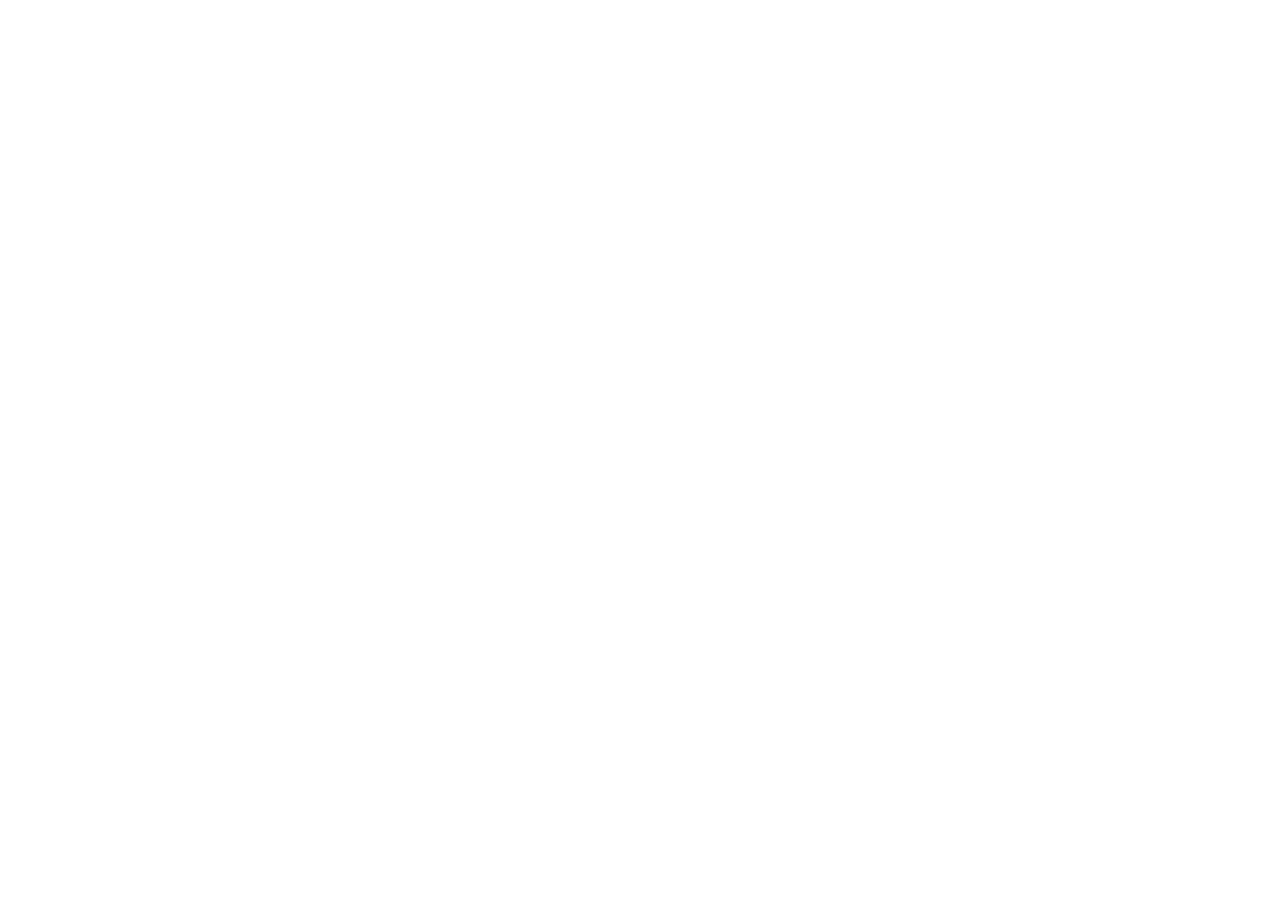
==== google-map-test3.html @ c40cdfe6 "sample of cwru campus map with nearby parking" ====
<!DOCTYPE html>
<html>

<head>
    <title>Place Searches</title>
    <meta name="viewport" content="initial-scale=1.0, user-scalable=no">
    <meta charset="utf-8">
    <style>
        /* Always set the map height explicitly to define the size of the div
       * element that contains the map. */
        #map {
            height: 50%;
            width: 50%;
        }

        /* Optional: Makes the sample page fill the window. */
        html,
        body {
            height: 100%;
            margin: 0;
            padding: 0;
        }
    </style>
    <script>
        // This example requires the Places library. Include the libraries=places
        // parameter when you first load the API. For example:
        // <script src="https://maps.googleapis.com/maps/api/js?key=YOUR_API_KEY&libraries=places">

        var map;
        var infowindow;

        function initMap() {
            var CWRU = {lat: 41.50416, lng: -81.60845};

            map = new google.maps.Map(document.getElementById('map'), {
                center: CWRU,
                zoom: 16
            });

            infowindow = new google.maps.InfoWindow();
            var service = new google.maps.places.PlacesService(map);
            service.nearbySearch({
                location: CWRU,
                radius: 500,
                type: ['parking']
            }, callback);
        }

        function callback(results, status) {
            if (status === google.maps.places.PlacesServiceStatus.OK) {
                for (var i = 0; i < results.length; i++) {
                    createMarker(results[i]);
                }
            }
        }

        function createMarker(place) {
            var placeLoc = place.geometry.location;
            var marker = new google.maps.Marker({
                map: map,
                position: place.geometry.location
            });

            google.maps.event.addListener(marker, 'click', function () {
                infowindow.setContent(place.name);
                infowindow.open(map, this);
            });
        }
    </script>
</head>

<body>
    <div id="map"></div>
    <script src="https://maps.googleapis.com/maps/api/js?key=AIzaSyBG4R4gTvPxwGH_Cf_6ISyvdoVw9dDHO-0&libraries=places&callback=initMap" async
        defer></script>
</body>

</html>
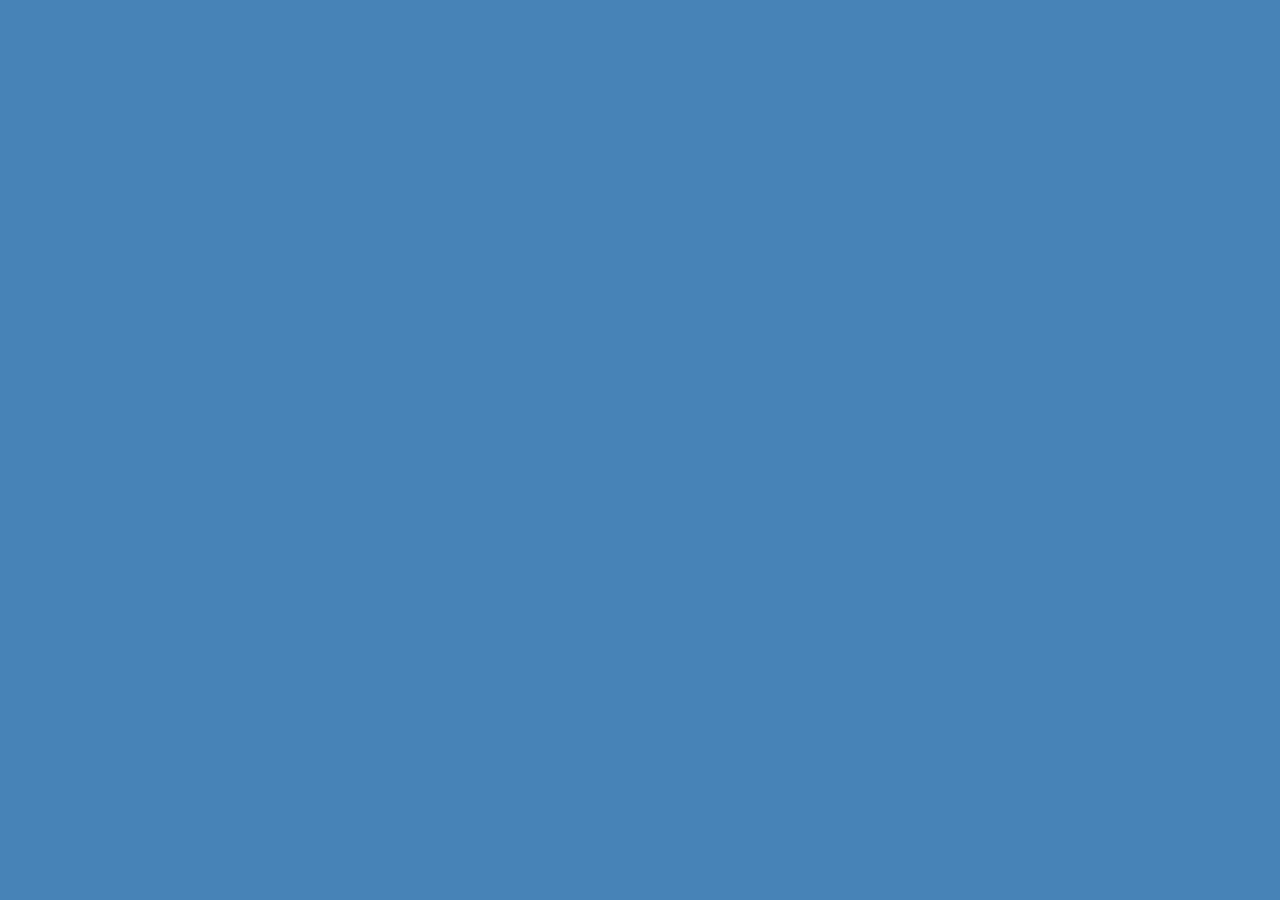
==== commit 9a0753c5: "update bg color for test" ====
--- a/google-map-test3.html
+++ b/google-map-test3.html
@@ -19,6 +19,7 @@
             height: 100%;
             margin: 0;
             padding: 0;
+            background-color: steelblue;
         }
     </style>
     <script>
